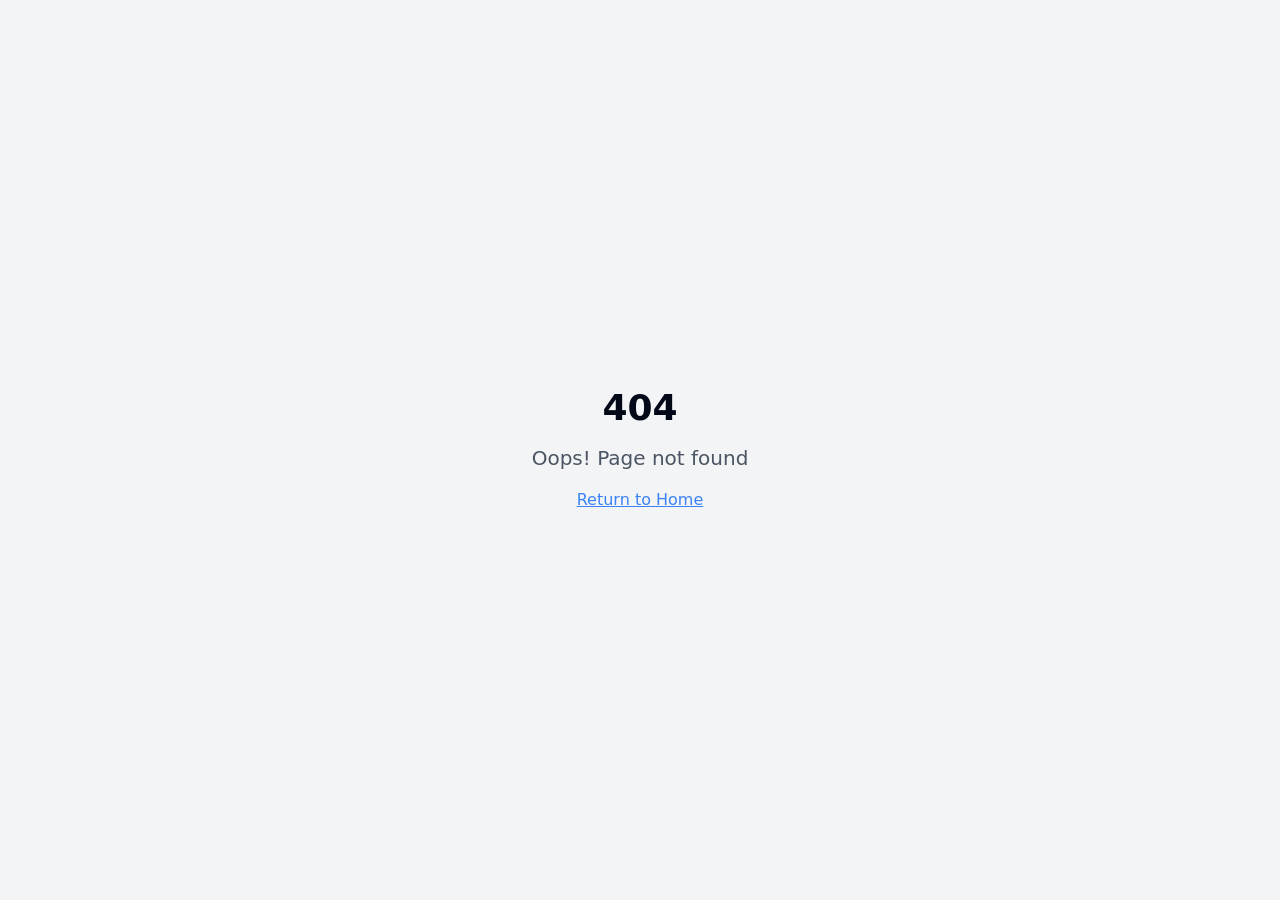
==== index.html @ 68ff1c2f "Updates" ====
<!DOCTYPE html>
<html lang="en">
  <head>
    <meta charset="UTF-8" />
    <meta name="viewport" content="width=device-width, initial-scale=1.0" />
    <title>golden-bird-crm-insight</title>
    <meta name="description" content="Lovable Generated Project" />
    <meta name="author" content="Lovable" />

    <meta property="og:title" content="golden-bird-crm-insight" />
    <meta property="og:description" content="Lovable Generated Project" />
    <meta property="og:type" content="website" />
    <meta property="og:image" content="https://lovable.dev/opengraph-image-p98pqg.png" />

    <meta name="twitter:card" content="summary_large_image" />
    <meta name="twitter:site" content="@lovable_dev" />
    <meta name="twitter:image" content="https://lovable.dev/opengraph-image-p98pqg.png" />
    <script type="module" crossorigin src="/assets/main-msi6Sq-h.js"></script>
    <link rel="stylesheet" crossorigin href="/assets/main-B6o5_H-C.css">
  </head>

  <body>
    <div id="root"></div>
    <!-- IMPORTANT: DO NOT REMOVE THIS SCRIPT TAG OR THIS VERY COMMENT! -->
    <script src="https://cdn.gpteng.co/gptengineer.js" type="module"></script>
  </body>
</html>
---- assets/main-B6o5_H-C.css ----
*,:before,:after{--tw-border-spacing-x: 0;--tw-border-spacing-y: 0;--tw-translate-x: 0;--tw-translate-y: 0;--tw-rotate: 0;--tw-skew-x: 0;--tw-skew-y: 0;--tw-scale-x: 1;--tw-scale-y: 1;--tw-pan-x: ;--tw-pan-y: ;--tw-pinch-zoom: ;--tw-scroll-snap-strictness: proximity;--tw-gradient-from-position: ;--tw-gradient-via-position: ;--tw-gradient-to-position: ;--tw-ordinal: ;--tw-slashed-zero: ;--tw-numeric-figure: ;--tw-numeric-spacing: ;--tw-numeric-fraction: ;--tw-ring-inset: ;--tw-ring-offset-width: 0px;--tw-ring-offset-color: #fff;--tw-ring-color: rgb(59 130 246 / .5);--tw-ring-offset-shadow: 0 0 #0000;--tw-ring-shadow: 0 0 #0000;--tw-shadow: 0 0 #0000;--tw-shadow-colored: 0 0 #0000;--tw-blur: ;--tw-brightness: ;--tw-contrast: ;--tw-grayscale: ;--tw-hue-rotate: ;--tw-invert: ;--tw-saturate: ;--tw-sepia: ;--tw-drop-shadow: ;--tw-backdrop-blur: ;--tw-backdrop-brightness: ;--tw-backdrop-contrast: ;--tw-backdrop-grayscale: ;--tw-backdrop-hue-rotate: ;--tw-backdrop-invert: ;--tw-backdrop-opacity: ;--tw-backdrop-saturate: ;--tw-backdrop-sepia: ;--tw-contain-size: ;--tw-contain-layout: ;--tw-contain-paint: ;--tw-contain-style: }::backdrop{--tw-border-spacing-x: 0;--tw-border-spacing-y: 0;--tw-translate-x: 0;--tw-translate-y: 0;--tw-rotate: 0;--tw-skew-x: 0;--tw-skew-y: 0;--tw-scale-x: 1;--tw-scale-y: 1;--tw-pan-x: ;--tw-pan-y: ;--tw-pinch-zoom: ;--tw-scroll-snap-strictness: proximity;--tw-gradient-from-position: ;--tw-gradient-via-position: ;--tw-gradient-to-position: ;--tw-ordinal: ;--tw-slashed-zero: ;--tw-numeric-figure: ;--tw-numeric-spacing: ;--tw-numeric-fraction: ;--tw-ring-inset: ;--tw-ring-offset-width: 0px;--tw-ring-offset-color: #fff;--tw-ring-color: rgb(59 130 246 / .5);--tw-ring-offset-shadow: 0 0 #0000;--tw-ring-shadow: 0 0 #0000;--tw-shadow: 0 0 #0000;--tw-shadow-colored: 0 0 #0000;--tw-blur: ;--tw-brightness: ;--tw-contrast: ;--tw-grayscale: ;--tw-hue-rotate: ;--tw-invert: ;--tw-saturate: ;--tw-sepia: ;--tw-drop-shadow: ;--tw-backdrop-blur: ;--tw-backdrop-brightness: ;--tw-backdrop-contrast: ;--tw-backdrop-grayscale: ;--tw-backdrop-hue-rotate: ;--tw-backdrop-invert: ;--tw-backdrop-opacity: ;--tw-backdrop-saturate: ;--tw-backdrop-sepia: ;--tw-contain-size: ;--tw-contain-layout: ;--tw-contain-paint: ;--tw-contain-style: }*,:before,:after{box-sizing:border-box;border-width:0;border-style:solid;border-color:#e5e7eb}:before,:after{--tw-content: ""}html,:host{line-height:1.5;-webkit-text-size-adjust:100%;-moz-tab-size:4;-o-tab-size:4;tab-size:4;font-family:ui-sans-serif,system-ui,sans-serif,"Apple Color Emoji","Segoe UI Emoji",Segoe UI Symbol,"Noto Color Emoji";font-feature-settings:normal;font-variation-settings:normal;-webkit-tap-highlight-color:transparent}body{margin:0;line-height:inherit}hr{height:0;color:inherit;border-top-width:1px}abbr:where([title]){-webkit-text-decoration:underline dotted;text-decoration:underline dotted}h1,h2,h3,h4,h5,h6{font-size:inherit;font-weight:inherit}a{color:inherit;text-decoration:inherit}b,strong{font-weight:bolder}code,kbd,samp,pre{font-family:ui-monospace,SFMono-Regular,Menlo,Monaco,Consolas,Liberation Mono,Courier New,monospace;font-feature-settings:normal;font-variation-settings:normal;font-size:1em}small{font-size:80%}sub,sup{font-size:75%;line-height:0;position:relative;vertical-align:baseline}sub{bottom:-.25em}sup{top:-.5em}table{text-indent:0;border-color:inherit;border-collapse:collapse}button,input,optgroup,select,textarea{font-family:inherit;font-feature-settings:inherit;font-variation-settings:inherit;font-size:100%;font-weight:inherit;line-height:inherit;letter-spacing:inherit;color:inherit;margin:0;padding:0}button,select{text-transform:none}button,input:where([type=button]),input:where([type=reset]),input:where([type=submit]){-webkit-appearance:button;background-color:transparent;background-image:none}:-moz-focusring{outline:auto}:-moz-ui-invalid{box-shadow:none}progress{vertical-align:baseline}::-webkit-inner-spin-button,::-webkit-outer-spin-button{height:auto}[type=search]{-webkit-appearance:textfield;outline-offset:-2px}::-webkit-search-decoration{-webkit-appearance:none}::-webkit-file-upload-button{-webkit-appearance:button;font:inherit}summary{display:list-item}blockquote,dl,dd,h1,h2,h3,h4,h5,h6,hr,figure,p,pre{margin:0}fieldset{margin:0;padding:0}legend{padding:0}ol,ul,menu{list-style:none;margin:0;padding:0}dialog{padding:0}textarea{resize:vertical}input::-moz-placeholder,textarea::-moz-placeholder{opacity:1;color:#9ca3af}input::placeholder,textarea::placeholder{opacity:1;color:#9ca3af}button,[role=button]{cursor:pointer}:disabled{cursor:default}img,svg,video,canvas,audio,iframe,embed,object{display:block;vertical-align:middle}img,video{max-width:100%;height:auto}[hidden]:where(:not([hidden=until-found])){display:none}:root{--background: 0 0% 100%;--foreground: 222.2 84% 4.9%;--card: 0 0% 100%;--card-foreground: 222.2 84% 4.9%;--popover: 0 0% 100%;--popover-foreground: 222.2 84% 4.9%;--primary: 222.2 47.4% 11.2%;--primary-foreground: 210 40% 98%;--secondary: 210 40% 96.1%;--secondary-foreground: 222.2 47.4% 11.2%;--muted: 210 40% 96.1%;--muted-foreground: 215.4 16.3% 46.9%;--accent: 210 40% 96.1%;--accent-foreground: 222.2 47.4% 11.2%;--destructive: 0 84.2% 60.2%;--destructive-foreground: 210 40% 98%;--border: 214.3 31.8% 91.4%;--input: 214.3 31.8% 91.4%;--ring: 222.2 84% 4.9%;--radius: .5rem;--sidebar-background: 0 0% 98%;--sidebar-foreground: 240 5.3% 26.1%;--sidebar-primary: 240 5.9% 10%;--sidebar-primary-foreground: 0 0% 98%;--sidebar-accent: 240 4.8% 95.9%;--sidebar-accent-foreground: 240 5.9% 10%;--sidebar-border: 220 13% 91%;--sidebar-ring: 217.2 91.2% 59.8%}.dark{--background: 222.2 84% 4.9%;--foreground: 210 40% 98%;--card: 222.2 84% 4.9%;--card-foreground: 210 40% 98%;--popover: 222.2 84% 4.9%;--popover-foreground: 210 40% 98%;--primary: 210 40% 98%;--primary-foreground: 222.2 47.4% 11.2%;--secondary: 217.2 32.6% 17.5%;--secondary-foreground: 210 40% 98%;--muted: 217.2 32.6% 17.5%;--muted-foreground: 215 20.2% 65.1%;--accent: 217.2 32.6% 17.5%;--accent-foreground: 210 40% 98%;--destructive: 0 62.8% 30.6%;--destructive-foreground: 210 40% 98%;--border: 217.2 32.6% 17.5%;--input: 217.2 32.6% 17.5%;--ring: 212.7 26.8% 83.9%;--sidebar-background: 240 5.9% 10%;--sidebar-foreground: 240 4.8% 95.9%;--sidebar-primary: 224.3 76.3% 48%;--sidebar-primary-foreground: 0 0% 100%;--sidebar-accent: 240 3.7% 15.9%;--sidebar-accent-foreground: 240 4.8% 95.9%;--sidebar-border: 240 3.7% 15.9%;--sidebar-ring: 217.2 91.2% 59.8%}*{border-color:hsl(var(--border))}body{background-color:hsl(var(--background));color:hsl(var(--foreground))}.sr-only{position:absolute;width:1px;height:1px;padding:0;margin:-1px;overflow:hidden;clip:rect(0,0,0,0);white-space:nowrap;border-width:0}.pointer-events-none{pointer-events:none}.pointer-events-auto{pointer-events:auto}.visible{visibility:visible}.invisible{visibility:hidden}.fixed{position:fixed}.absolute{position:absolute}.relative{position:relative}.inset-0{top:0;right:0;bottom:0;left:0}.inset-x-0{left:0;right:0}.inset-y-0{top:0;bottom:0}.-bottom-12{bottom:-3rem}.-left-12{left:-3rem}.-right-12{right:-3rem}.-top-12{top:-3rem}.bottom-0{bottom:0}.left-0{left:0}.left-1{left:.25rem}.left-1\/2{left:50%}.left-2{left:.5rem}.left-\[50\%\]{left:50%}.right-0{right:0}.right-1{right:.25rem}.right-2{right:.5rem}.right-3{right:.75rem}.right-4{right:1rem}.top-0{top:0}.top-1\.5{top:.375rem}.top-1\/2{top:50%}.top-2{top:.5rem}.top-3\.5{top:.875rem}.top-4{top:1rem}.top-\[1px\]{top:1px}.top-\[50\%\]{top:50%}.top-\[60\%\]{top:60%}.top-full{top:100%}.z-10{z-index:10}.z-20{z-index:20}.z-50{z-index:50}.z-\[100\]{z-index:100}.z-\[1\]{z-index:1}.-mx-1{margin-left:-.25rem;margin-right:-.25rem}.mx-2{margin-left:.5rem;margin-right:.5rem}.mx-3\.5{margin-left:.875rem;margin-right:.875rem}.mx-auto{margin-left:auto;margin-right:auto}.my-0\.5{margin-top:.125rem;margin-bottom:.125rem}.my-1{margin-top:.25rem;margin-bottom:.25rem}.-ml-4{margin-left:-1rem}.-mt-4{margin-top:-1rem}.mb-1{margin-bottom:.25rem}.mb-2{margin-bottom:.5rem}.mb-3{margin-bottom:.75rem}.mb-4{margin-bottom:1rem}.mb-6{margin-bottom:1.5rem}.mb-8{margin-bottom:2rem}.ml-1{margin-left:.25rem}.ml-2{margin-left:.5rem}.ml-auto{margin-left:auto}.mr-1{margin-right:.25rem}.mr-2{margin-right:.5rem}.mr-3{margin-right:.75rem}.mr-8{margin-right:2rem}.mt-1{margin-top:.25rem}.mt-1\.5{margin-top:.375rem}.mt-2{margin-top:.5rem}.mt-24{margin-top:6rem}.mt-4{margin-top:1rem}.mt-6{margin-top:1.5rem}.mt-8{margin-top:2rem}.mt-auto{margin-top:auto}.block{display:block}.flex{display:flex}.inline-flex{display:inline-flex}.table{display:table}.grid{display:grid}.hidden{display:none}.aspect-square{aspect-ratio:1 / 1}.aspect-video{aspect-ratio:16 / 9}.size-4{width:1rem;height:1rem}.h-1\.5{height:.375rem}.h-10{height:2.5rem}.h-11{height:2.75rem}.h-12{height:3rem}.h-2{height:.5rem}.h-2\.5{height:.625rem}.h-24{height:6rem}.h-3{height:.75rem}.h-3\.5{height:.875rem}.h-4{height:1rem}.h-5{height:1.25rem}.h-6{height:1.5rem}.h-7{height:1.75rem}.h-8{height:2rem}.h-9{height:2.25rem}.h-\[1px\]{height:1px}.h-\[var\(--radix-navigation-menu-viewport-height\)\]{height:var(--radix-navigation-menu-viewport-height)}.h-\[var\(--radix-select-trigger-height\)\]{height:var(--radix-select-trigger-height)}.h-auto{height:auto}.h-full{height:100%}.h-px{height:1px}.h-svh{height:100svh}.max-h-96{max-height:24rem}.max-h-\[300px\]{max-height:300px}.max-h-screen{max-height:100vh}.min-h-0{min-height:0px}.min-h-\[100px\]{min-height:100px}.min-h-\[80px\]{min-height:80px}.min-h-screen{min-height:100vh}.min-h-svh{min-height:100svh}.w-0{width:0px}.w-1{width:.25rem}.w-10{width:2.5rem}.w-11{width:2.75rem}.w-2{width:.5rem}.w-2\.5{width:.625rem}.w-24{width:6rem}.w-3{width:.75rem}.w-3\.5{width:.875rem}.w-3\/4{width:75%}.w-4{width:1rem}.w-48{width:12rem}.w-5{width:1.25rem}.w-64{width:16rem}.w-7{width:1.75rem}.w-72{width:18rem}.w-8{width:2rem}.w-9{width:2.25rem}.w-\[--sidebar-width\]{width:var(--sidebar-width)}.w-\[100px\]{width:100px}.w-\[1px\]{width:1px}.w-auto{width:auto}.w-full{width:100%}.w-max{width:-moz-max-content;width:max-content}.w-px{width:1px}.min-w-0{min-width:0px}.min-w-5{min-width:1.25rem}.min-w-\[12rem\]{min-width:12rem}.min-w-\[8rem\]{min-width:8rem}.min-w-\[var\(--radix-select-trigger-width\)\]{min-width:var(--radix-select-trigger-width)}.max-w-4xl{max-width:56rem}.max-w-7xl{max-width:80rem}.max-w-\[--skeleton-width\]{max-width:var(--skeleton-width)}.max-w-lg{max-width:32rem}.max-w-max{max-width:-moz-max-content;max-width:max-content}.flex-1{flex:1 1 0%}.flex-shrink-0,.shrink-0{flex-shrink:0}.grow{flex-grow:1}.grow-0{flex-grow:0}.basis-full{flex-basis:100%}.caption-bottom{caption-side:bottom}.border-collapse{border-collapse:collapse}.-translate-x-1\/2{--tw-translate-x: -50%;transform:translate(var(--tw-translate-x),var(--tw-translate-y)) rotate(var(--tw-rotate)) skew(var(--tw-skew-x)) skewY(var(--tw-skew-y)) scaleX(var(--tw-scale-x)) scaleY(var(--tw-scale-y))}.-translate-x-px{--tw-translate-x: -1px;transform:translate(var(--tw-translate-x),var(--tw-translate-y)) rotate(var(--tw-rotate)) skew(var(--tw-skew-x)) skewY(var(--tw-skew-y)) scaleX(var(--tw-scale-x)) scaleY(var(--tw-scale-y))}.-translate-y-1\/2{--tw-translate-y: -50%;transform:translate(var(--tw-translate-x),var(--tw-translate-y)) rotate(var(--tw-rotate)) skew(var(--tw-skew-x)) skewY(var(--tw-skew-y)) scaleX(var(--tw-scale-x)) scaleY(var(--tw-scale-y))}.translate-x-\[-50\%\]{--tw-translate-x: -50%;transform:translate(var(--tw-translate-x),var(--tw-translate-y)) rotate(var(--tw-rotate)) skew(var(--tw-skew-x)) skewY(var(--tw-skew-y)) scaleX(var(--tw-scale-x)) scaleY(var(--tw-scale-y))}.translate-x-px{--tw-translate-x: 1px;transform:translate(var(--tw-translate-x),var(--tw-translate-y)) rotate(var(--tw-rotate)) skew(var(--tw-skew-x)) skewY(var(--tw-skew-y)) scaleX(var(--tw-scale-x)) scaleY(var(--tw-scale-y))}.translate-y-\[-50\%\]{--tw-translate-y: -50%;transform:translate(var(--tw-translate-x),var(--tw-translate-y)) rotate(var(--tw-rotate)) skew(var(--tw-skew-x)) skewY(var(--tw-skew-y)) scaleX(var(--tw-scale-x)) scaleY(var(--tw-scale-y))}.rotate-45{--tw-rotate: 45deg;transform:translate(var(--tw-translate-x),var(--tw-translate-y)) rotate(var(--tw-rotate)) skew(var(--tw-skew-x)) skewY(var(--tw-skew-y)) scaleX(var(--tw-scale-x)) scaleY(var(--tw-scale-y))}.rotate-90{--tw-rotate: 90deg;transform:translate(var(--tw-translate-x),var(--tw-translate-y)) rotate(var(--tw-rotate)) skew(var(--tw-skew-x)) skewY(var(--tw-skew-y)) scaleX(var(--tw-scale-x)) scaleY(var(--tw-scale-y))}.transform{transform:translate(var(--tw-translate-x),var(--tw-translate-y)) rotate(var(--tw-rotate)) skew(var(--tw-skew-x)) skewY(var(--tw-skew-y)) scaleX(var(--tw-scale-x)) scaleY(var(--tw-scale-y))}@keyframes pulse{50%{opacity:.5}}.animate-pulse{animation:pulse 2s cubic-bezier(.4,0,.6,1) infinite}.cursor-default{cursor:default}.cursor-pointer{cursor:pointer}.touch-none{touch-action:none}.select-none{-webkit-user-select:none;-moz-user-select:none;user-select:none}.list-disc{list-style-type:disc}.list-none{list-style-type:none}.grid-cols-1{grid-template-columns:repeat(1,minmax(0,1fr))}.grid-cols-2{grid-template-columns:repeat(2,minmax(0,1fr))}.flex-row{flex-direction:row}.flex-col{flex-direction:column}.flex-col-reverse{flex-direction:column-reverse}.flex-wrap{flex-wrap:wrap}.items-start{align-items:flex-start}.items-end{align-items:flex-end}.items-center{align-items:center}.items-stretch{align-items:stretch}.justify-end{justify-content:flex-end}.justify-center{justify-content:center}.justify-between{justify-content:space-between}.gap-1{gap:.25rem}.gap-1\.5{gap:.375rem}.gap-2{gap:.5rem}.gap-4{gap:1rem}.gap-6{gap:1.5rem}.gap-8{gap:2rem}.space-x-1>:not([hidden])~:not([hidden]){--tw-space-x-reverse: 0;margin-right:calc(.25rem * var(--tw-space-x-reverse));margin-left:calc(.25rem * calc(1 - var(--tw-space-x-reverse)))}.space-x-2>:not([hidden])~:not([hidden]){--tw-space-x-reverse: 0;margin-right:calc(.5rem * var(--tw-space-x-reverse));margin-left:calc(.5rem * calc(1 - var(--tw-space-x-reverse)))}.space-x-3>:not([hidden])~:not([hidden]){--tw-space-x-reverse: 0;margin-right:calc(.75rem * var(--tw-space-x-reverse));margin-left:calc(.75rem * calc(1 - var(--tw-space-x-reverse)))}.space-x-4>:not([hidden])~:not([hidden]){--tw-space-x-reverse: 0;margin-right:calc(1rem * var(--tw-space-x-reverse));margin-left:calc(1rem * calc(1 - var(--tw-space-x-reverse)))}.space-x-6>:not([hidden])~:not([hidden]){--tw-space-x-reverse: 0;margin-right:calc(1.5rem * var(--tw-space-x-reverse));margin-left:calc(1.5rem * calc(1 - var(--tw-space-x-reverse)))}.space-y-1>:not([hidden])~:not([hidden]){--tw-space-y-reverse: 0;margin-top:calc(.25rem * calc(1 - var(--tw-space-y-reverse)));margin-bottom:calc(.25rem * var(--tw-space-y-reverse))}.space-y-1\.5>:not([hidden])~:not([hidden]){--tw-space-y-reverse: 0;margin-top:calc(.375rem * calc(1 - var(--tw-space-y-reverse)));margin-bottom:calc(.375rem * var(--tw-space-y-reverse))}.space-y-2>:not([hidden])~:not([hidden]){--tw-space-y-reverse: 0;margin-top:calc(.5rem * calc(1 - var(--tw-space-y-reverse)));margin-bottom:calc(.5rem * var(--tw-space-y-reverse))}.space-y-4>:not([hidden])~:not([hidden]){--tw-space-y-reverse: 0;margin-top:calc(1rem * calc(1 - var(--tw-space-y-reverse)));margin-bottom:calc(1rem * var(--tw-space-y-reverse))}.space-y-6>:not([hidden])~:not([hidden]){--tw-space-y-reverse: 0;margin-top:calc(1.5rem * calc(1 - var(--tw-space-y-reverse)));margin-bottom:calc(1.5rem * var(--tw-space-y-reverse))}.space-y-8>:not([hidden])~:not([hidden]){--tw-space-y-reverse: 0;margin-top:calc(2rem * calc(1 - var(--tw-space-y-reverse)));margin-bottom:calc(2rem * var(--tw-space-y-reverse))}.overflow-auto{overflow:auto}.overflow-hidden{overflow:hidden}.overflow-y-auto{overflow-y:auto}.overflow-x-hidden{overflow-x:hidden}.whitespace-nowrap{white-space:nowrap}.break-words{overflow-wrap:break-word}.rounded-\[2px\]{border-radius:2px}.rounded-\[inherit\]{border-radius:inherit}.rounded-full{border-radius:9999px}.rounded-lg{border-radius:var(--radius)}.rounded-md{border-radius:calc(var(--radius) - 2px)}.rounded-sm{border-radius:calc(var(--radius) - 4px)}.rounded-t-\[10px\]{border-top-left-radius:10px;border-top-right-radius:10px}.rounded-tl-sm{border-top-left-radius:calc(var(--radius) - 4px)}.border{border-width:1px}.border-2{border-width:2px}.border-\[1\.5px\]{border-width:1.5px}.border-y{border-top-width:1px;border-bottom-width:1px}.border-b{border-bottom-width:1px}.border-l{border-left-width:1px}.border-r{border-right-width:1px}.border-t{border-top-width:1px}.border-dashed{border-style:dashed}.border-\[--color-border\]{border-color:var(--color-border)}.border-blue-500{--tw-border-opacity: 1;border-color:rgb(59 130 246 / var(--tw-border-opacity, 1))}.border-border\/50{border-color:hsl(var(--border) / .5)}.border-destructive{border-color:hsl(var(--destructive))}.border-destructive\/50{border-color:hsl(var(--destructive) / .5)}.border-gray-200{--tw-border-opacity: 1;border-color:rgb(229 231 235 / var(--tw-border-opacity, 1))}.border-gray-300{--tw-border-opacity: 1;border-color:rgb(209 213 219 / var(--tw-border-opacity, 1))}.border-input{border-color:hsl(var(--input))}.border-primary{border-color:hsl(var(--primary))}.border-sidebar-border{border-color:hsl(var(--sidebar-border))}.border-transparent{border-color:transparent}.border-l-transparent{border-left-color:transparent}.border-t-transparent{border-top-color:transparent}.bg-\[--color-bg\]{background-color:var(--color-bg)}.bg-accent{background-color:hsl(var(--accent))}.bg-background{background-color:hsl(var(--background))}.bg-black\/80{background-color:#000c}.bg-blue-100{--tw-bg-opacity: 1;background-color:rgb(219 234 254 / var(--tw-bg-opacity, 1))}.bg-blue-50{--tw-bg-opacity: 1;background-color:rgb(239 246 255 / var(--tw-bg-opacity, 1))}.bg-blue-500{--tw-bg-opacity: 1;background-color:rgb(59 130 246 / var(--tw-bg-opacity, 1))}.bg-border{background-color:hsl(var(--border))}.bg-card{background-color:hsl(var(--card))}.bg-destructive{background-color:hsl(var(--destructive))}.bg-foreground{background-color:hsl(var(--foreground))}.bg-gray-100{--tw-bg-opacity: 1;background-color:rgb(243 244 246 / var(--tw-bg-opacity, 1))}.bg-gray-50{--tw-bg-opacity: 1;background-color:rgb(249 250 251 / var(--tw-bg-opacity, 1))}.bg-green-100{--tw-bg-opacity: 1;background-color:rgb(220 252 231 / var(--tw-bg-opacity, 1))}.bg-green-500{--tw-bg-opacity: 1;background-color:rgb(34 197 94 / var(--tw-bg-opacity, 1))}.bg-muted{background-color:hsl(var(--muted))}.bg-muted\/50{background-color:hsl(var(--muted) / .5)}.bg-popover{background-color:hsl(var(--popover))}.bg-primary{background-color:hsl(var(--primary))}.bg-secondary{background-color:hsl(var(--secondary))}.bg-sidebar{background-color:hsl(var(--sidebar-background))}.bg-sidebar-border{background-color:hsl(var(--sidebar-border))}.bg-transparent{background-color:transparent}.bg-white{--tw-bg-opacity: 1;background-color:rgb(255 255 255 / var(--tw-bg-opacity, 1))}.bg-yellow-500{--tw-bg-opacity: 1;background-color:rgb(234 179 8 / var(--tw-bg-opacity, 1))}.fill-current{fill:currentColor}.p-0{padding:0}.p-1{padding:.25rem}.p-2{padding:.5rem}.p-3{padding:.75rem}.p-4{padding:1rem}.p-5{padding:1.25rem}.p-6{padding:1.5rem}.p-\[1px\]{padding:1px}.px-1{padding-left:.25rem;padding-right:.25rem}.px-2{padding-left:.5rem;padding-right:.5rem}.px-2\.5{padding-left:.625rem;padding-right:.625rem}.px-3{padding-left:.75rem;padding-right:.75rem}.px-4{padding-left:1rem;padding-right:1rem}.px-5{padding-left:1.25rem;padding-right:1.25rem}.px-8{padding-left:2rem;padding-right:2rem}.py-0\.5{padding-top:.125rem;padding-bottom:.125rem}.py-1{padding-top:.25rem;padding-bottom:.25rem}.py-1\.5{padding-top:.375rem;padding-bottom:.375rem}.py-10{padding-top:2.5rem;padding-bottom:2.5rem}.py-2{padding-top:.5rem;padding-bottom:.5rem}.py-3{padding-top:.75rem;padding-bottom:.75rem}.py-4{padding-top:1rem;padding-bottom:1rem}.py-6{padding-top:1.5rem;padding-bottom:1.5rem}.py-8{padding-top:2rem;padding-bottom:2rem}.pb-3{padding-bottom:.75rem}.pb-4{padding-bottom:1rem}.pl-2\.5{padding-left:.625rem}.pl-4{padding-left:1rem}.pl-5{padding-left:1.25rem}.pl-8{padding-left:2rem}.pr-2{padding-right:.5rem}.pr-2\.5{padding-right:.625rem}.pr-8{padding-right:2rem}.pt-0{padding-top:0}.pt-1{padding-top:.25rem}.pt-3{padding-top:.75rem}.pt-4{padding-top:1rem}.pt-6{padding-top:1.5rem}.text-left{text-align:left}.text-center{text-align:center}.align-middle{vertical-align:middle}.font-mono{font-family:ui-monospace,SFMono-Regular,Menlo,Monaco,Consolas,Liberation Mono,Courier New,monospace}.text-2xl{font-size:1.5rem;line-height:2rem}.text-3xl{font-size:1.875rem;line-height:2.25rem}.text-4xl{font-size:2.25rem;line-height:2.5rem}.text-\[0\.8rem\]{font-size:.8rem}.text-base{font-size:1rem;line-height:1.5rem}.text-lg{font-size:1.125rem;line-height:1.75rem}.text-sm{font-size:.875rem;line-height:1.25rem}.text-xl{font-size:1.25rem;line-height:1.75rem}.text-xs{font-size:.75rem;line-height:1rem}.font-bold{font-weight:700}.font-extrabold{font-weight:800}.font-medium{font-weight:500}.font-normal{font-weight:400}.font-semibold{font-weight:600}.tabular-nums{--tw-numeric-spacing: tabular-nums;font-variant-numeric:var(--tw-ordinal) var(--tw-slashed-zero) var(--tw-numeric-figure) var(--tw-numeric-spacing) var(--tw-numeric-fraction)}.leading-none{line-height:1}.tracking-tight{letter-spacing:-.025em}.tracking-widest{letter-spacing:.1em}.text-accent-foreground{color:hsl(var(--accent-foreground))}.text-blue-500{--tw-text-opacity: 1;color:rgb(59 130 246 / var(--tw-text-opacity, 1))}.text-blue-700{--tw-text-opacity: 1;color:rgb(29 78 216 / var(--tw-text-opacity, 1))}.text-blue-800{--tw-text-opacity: 1;color:rgb(30 64 175 / var(--tw-text-opacity, 1))}.text-card-foreground{color:hsl(var(--card-foreground))}.text-current{color:currentColor}.text-destructive{color:hsl(var(--destructive))}.text-destructive-foreground{color:hsl(var(--destructive-foreground))}.text-foreground{color:hsl(var(--foreground))}.text-foreground\/50{color:hsl(var(--foreground) / .5)}.text-gray-300{--tw-text-opacity: 1;color:rgb(209 213 219 / var(--tw-text-opacity, 1))}.text-gray-400{--tw-text-opacity: 1;color:rgb(156 163 175 / var(--tw-text-opacity, 1))}.text-gray-500{--tw-text-opacity: 1;color:rgb(107 114 128 / var(--tw-text-opacity, 1))}.text-gray-600{--tw-text-opacity: 1;color:rgb(75 85 99 / var(--tw-text-opacity, 1))}.text-gray-700{--tw-text-opacity: 1;color:rgb(55 65 81 / var(--tw-text-opacity, 1))}.text-gray-800{--tw-text-opacity: 1;color:rgb(31 41 55 / var(--tw-text-opacity, 1))}.text-gray-900{--tw-text-opacity: 1;color:rgb(17 24 39 / var(--tw-text-opacity, 1))}.text-green-800{--tw-text-opacity: 1;color:rgb(22 101 52 / var(--tw-text-opacity, 1))}.text-muted-foreground{color:hsl(var(--muted-foreground))}.text-popover-foreground{color:hsl(var(--popover-foreground))}.text-primary{color:hsl(var(--primary))}.text-primary-foreground{color:hsl(var(--primary-foreground))}.text-secondary-foreground{color:hsl(var(--secondary-foreground))}.text-sidebar-foreground{color:hsl(var(--sidebar-foreground))}.text-sidebar-foreground\/70{color:hsl(var(--sidebar-foreground) / .7)}.text-white{--tw-text-opacity: 1;color:rgb(255 255 255 / var(--tw-text-opacity, 1))}.underline{text-decoration-line:underline}.underline-offset-4{text-underline-offset:4px}.opacity-0{opacity:0}.opacity-50{opacity:.5}.opacity-60{opacity:.6}.opacity-70{opacity:.7}.opacity-90{opacity:.9}.shadow-\[0_0_0_1px_hsl\(var\(--sidebar-border\)\)\]{--tw-shadow: 0 0 0 1px hsl(var(--sidebar-border));--tw-shadow-colored: 0 0 0 1px var(--tw-shadow-color);box-shadow:var(--tw-ring-offset-shadow, 0 0 #0000),var(--tw-ring-shadow, 0 0 #0000),var(--tw-shadow)}.shadow-lg{--tw-shadow: 0 10px 15px -3px rgb(0 0 0 / .1), 0 4px 6px -4px rgb(0 0 0 / .1);--tw-shadow-colored: 0 10px 15px -3px var(--tw-shadow-color), 0 4px 6px -4px var(--tw-shadow-color);box-shadow:var(--tw-ring-offset-shadow, 0 0 #0000),var(--tw-ring-shadow, 0 0 #0000),var(--tw-shadow)}.shadow-md{--tw-shadow: 0 4px 6px -1px rgb(0 0 0 / .1), 0 2px 4px -2px rgb(0 0 0 / .1);--tw-shadow-colored: 0 4px 6px -1px var(--tw-shadow-color), 0 2px 4px -2px var(--tw-shadow-color);box-shadow:var(--tw-ring-offset-shadow, 0 0 #0000),var(--tw-ring-shadow, 0 0 #0000),var(--tw-shadow)}.shadow-none{--tw-shadow: 0 0 #0000;--tw-shadow-colored: 0 0 #0000;box-shadow:var(--tw-ring-offset-shadow, 0 0 #0000),var(--tw-ring-shadow, 0 0 #0000),var(--tw-shadow)}.shadow-sm{--tw-shadow: 0 1px 2px 0 rgb(0 0 0 / .05);--tw-shadow-colored: 0 1px 2px 0 var(--tw-shadow-color);box-shadow:var(--tw-ring-offset-shadow, 0 0 #0000),var(--tw-ring-shadow, 0 0 #0000),var(--tw-shadow)}.shadow-xl{--tw-shadow: 0 20px 25px -5px rgb(0 0 0 / .1), 0 8px 10px -6px rgb(0 0 0 / .1);--tw-shadow-colored: 0 20px 25px -5px var(--tw-shadow-color), 0 8px 10px -6px var(--tw-shadow-color);box-shadow:var(--tw-ring-offset-shadow, 0 0 #0000),var(--tw-ring-shadow, 0 0 #0000),var(--tw-shadow)}.outline-none{outline:2px solid transparent;outline-offset:2px}.outline{outline-style:solid}.ring-0{--tw-ring-offset-shadow: var(--tw-ring-inset) 0 0 0 var(--tw-ring-offset-width) var(--tw-ring-offset-color);--tw-ring-shadow: var(--tw-ring-inset) 0 0 0 calc(0px + var(--tw-ring-offset-width)) var(--tw-ring-color);box-shadow:var(--tw-ring-offset-shadow),var(--tw-ring-shadow),var(--tw-shadow, 0 0 #0000)}.ring-2{--tw-ring-offset-shadow: var(--tw-ring-inset) 0 0 0 var(--tw-ring-offset-width) var(--tw-ring-offset-color);--tw-ring-shadow: var(--tw-ring-inset) 0 0 0 calc(2px + var(--tw-ring-offset-width)) var(--tw-ring-color);box-shadow:var(--tw-ring-offset-shadow),var(--tw-ring-shadow),var(--tw-shadow, 0 0 #0000)}.ring-ring{--tw-ring-color: hsl(var(--ring))}.ring-sidebar-ring{--tw-ring-color: hsl(var(--sidebar-ring))}.ring-offset-background{--tw-ring-offset-color: hsl(var(--background))}.filter{filter:var(--tw-blur) var(--tw-brightness) var(--tw-contrast) var(--tw-grayscale) var(--tw-hue-rotate) var(--tw-invert) var(--tw-saturate) var(--tw-sepia) var(--tw-drop-shadow)}.transition{transition-property:color,background-color,border-color,text-decoration-color,fill,stroke,opacity,box-shadow,transform,filter,-webkit-backdrop-filter;transition-property:color,background-color,border-color,text-decoration-color,fill,stroke,opacity,box-shadow,transform,filter,backdrop-filter;transition-property:color,background-color,border-color,text-decoration-color,fill,stroke,opacity,box-shadow,transform,filter,backdrop-filter,-webkit-backdrop-filter;transition-timing-function:cubic-bezier(.4,0,.2,1);transition-duration:.15s}.transition-\[left\,right\,width\]{transition-property:left,right,width;transition-timing-function:cubic-bezier(.4,0,.2,1);transition-duration:.15s}.transition-\[margin\,opa\]{transition-property:margin,opa;transition-timing-function:cubic-bezier(.4,0,.2,1);transition-duration:.15s}.transition-\[width\,height\,padding\]{transition-property:width,height,padding;transition-timing-function:cubic-bezier(.4,0,.2,1);transition-duration:.15s}.transition-\[width\]{transition-property:width;transition-timing-function:cubic-bezier(.4,0,.2,1);transition-duration:.15s}.transition-all{transition-property:all;transition-timing-function:cubic-bezier(.4,0,.2,1);transition-duration:.15s}.transition-colors{transition-property:color,background-color,border-color,text-decoration-color,fill,stroke;transition-timing-function:cubic-bezier(.4,0,.2,1);transition-duration:.15s}.transition-opacity{transition-property:opacity;transition-timing-function:cubic-bezier(.4,0,.2,1);transition-duration:.15s}.transition-shadow{transition-property:box-shadow;transition-timing-function:cubic-bezier(.4,0,.2,1);transition-duration:.15s}.transition-transform{transition-property:transform;transition-timing-function:cubic-bezier(.4,0,.2,1);transition-duration:.15s}.duration-1000{transition-duration:1s}.duration-200{transition-duration:.2s}.duration-300{transition-duration:.3s}.ease-in-out{transition-timing-function:cubic-bezier(.4,0,.2,1)}.ease-linear{transition-timing-function:linear}@keyframes enter{0%{opacity:var(--tw-enter-opacity, 1);transform:translate3d(var(--tw-enter-translate-x, 0),var(--tw-enter-translate-y, 0),0) scale3d(var(--tw-enter-scale, 1),var(--tw-enter-scale, 1),var(--tw-enter-scale, 1)) rotate(var(--tw-enter-rotate, 0))}}@keyframes exit{to{opacity:var(--tw-exit-opacity, 1);transform:translate3d(var(--tw-exit-translate-x, 0),var(--tw-exit-translate-y, 0),0) scale3d(var(--tw-exit-scale, 1),var(--tw-exit-scale, 1),var(--tw-exit-scale, 1)) rotate(var(--tw-exit-rotate, 0))}}.animate-in{animation-name:enter;animation-duration:.15s;--tw-enter-opacity: initial;--tw-enter-scale: initial;--tw-enter-rotate: initial;--tw-enter-translate-x: initial;--tw-enter-translate-y: initial}.fade-in-0{--tw-enter-opacity: 0}.fade-in-80{--tw-enter-opacity: .8}.zoom-in-95{--tw-enter-scale: .95}.duration-1000{animation-duration:1s}.duration-200{animation-duration:.2s}.duration-300{animation-duration:.3s}.ease-in-out{animation-timing-function:cubic-bezier(.4,0,.2,1)}.ease-linear{animation-timing-function:linear}.file\:border-0::file-selector-button{border-width:0px}.file\:bg-transparent::file-selector-button{background-color:transparent}.file\:text-sm::file-selector-button{font-size:.875rem;line-height:1.25rem}.file\:font-medium::file-selector-button{font-weight:500}.file\:text-foreground::file-selector-button{color:hsl(var(--foreground))}.placeholder\:text-muted-foreground::-moz-placeholder{color:hsl(var(--muted-foreground))}.placeholder\:text-muted-foreground::placeholder{color:hsl(var(--muted-foreground))}.after\:absolute:after{content:var(--tw-content);position:absolute}.after\:-inset-2:after{content:var(--tw-content);top:-.5rem;right:-.5rem;bottom:-.5rem;left:-.5rem}.after\:inset-y-0:after{content:var(--tw-content);top:0;bottom:0}.after\:left-1\/2:after{content:var(--tw-content);left:50%}.after\:w-1:after{content:var(--tw-content);width:.25rem}.after\:w-\[2px\]:after{content:var(--tw-content);width:2px}.after\:-translate-x-1\/2:after{content:var(--tw-content);--tw-translate-x: -50%;transform:translate(var(--tw-translate-x),var(--tw-translate-y)) rotate(var(--tw-rotate)) skew(var(--tw-skew-x)) skewY(var(--tw-skew-y)) scaleX(var(--tw-scale-x)) scaleY(var(--tw-scale-y))}.first\:rounded-l-md:first-child{border-top-left-radius:calc(var(--radius) - 2px);border-bottom-left-radius:calc(var(--radius) - 2px)}.first\:border-l:first-child{border-left-width:1px}.last\:rounded-r-md:last-child{border-top-right-radius:calc(var(--radius) - 2px);border-bottom-right-radius:calc(var(--radius) - 2px)}.focus-within\:relative:focus-within{position:relative}.focus-within\:z-20:focus-within{z-index:20}.hover\:bg-accent:hover{background-color:hsl(var(--accent))}.hover\:bg-destructive\/80:hover{background-color:hsl(var(--destructive) / .8)}.hover\:bg-destructive\/90:hover{background-color:hsl(var(--destructive) / .9)}.hover\:bg-gray-100:hover{--tw-bg-opacity: 1;background-color:rgb(243 244 246 / var(--tw-bg-opacity, 1))}.hover\:bg-muted:hover{background-color:hsl(var(--muted))}.hover\:bg-muted\/50:hover{background-color:hsl(var(--muted) / .5)}.hover\:bg-primary:hover{background-color:hsl(var(--primary))}.hover\:bg-primary\/80:hover{background-color:hsl(var(--primary) / .8)}.hover\:bg-primary\/90:hover{background-color:hsl(var(--primary) / .9)}.hover\:bg-secondary:hover{background-color:hsl(var(--secondary))}.hover\:bg-secondary\/80:hover{background-color:hsl(var(--secondary) / .8)}.hover\:bg-sidebar-accent:hover{background-color:hsl(var(--sidebar-accent))}.hover\:text-accent-foreground:hover{color:hsl(var(--accent-foreground))}.hover\:text-blue-600:hover{--tw-text-opacity: 1;color:rgb(37 99 235 / var(--tw-text-opacity, 1))}.hover\:text-blue-700:hover{--tw-text-opacity: 1;color:rgb(29 78 216 / var(--tw-text-opacity, 1))}.hover\:text-foreground:hover{color:hsl(var(--foreground))}.hover\:text-gray-600:hover{--tw-text-opacity: 1;color:rgb(75 85 99 / var(--tw-text-opacity, 1))}.hover\:text-muted-foreground:hover{color:hsl(var(--muted-foreground))}.hover\:text-primary-foreground:hover{color:hsl(var(--primary-foreground))}.hover\:text-red-600:hover{--tw-text-opacity: 1;color:rgb(220 38 38 / var(--tw-text-opacity, 1))}.hover\:text-sidebar-accent-foreground:hover{color:hsl(var(--sidebar-accent-foreground))}.hover\:underline:hover{text-decoration-line:underline}.hover\:opacity-100:hover{opacity:1}.hover\:shadow-2xl:hover{--tw-shadow: 0 25px 50px -12px rgb(0 0 0 / .25);--tw-shadow-colored: 0 25px 50px -12px var(--tw-shadow-color);box-shadow:var(--tw-ring-offset-shadow, 0 0 #0000),var(--tw-ring-shadow, 0 0 #0000),var(--tw-shadow)}.hover\:shadow-\[0_0_0_1px_hsl\(var\(--sidebar-accent\)\)\]:hover{--tw-shadow: 0 0 0 1px hsl(var(--sidebar-accent));--tw-shadow-colored: 0 0 0 1px var(--tw-shadow-color);box-shadow:var(--tw-ring-offset-shadow, 0 0 #0000),var(--tw-ring-shadow, 0 0 #0000),var(--tw-shadow)}.hover\:after\:bg-sidebar-border:hover:after{content:var(--tw-content);background-color:hsl(var(--sidebar-border))}.focus\:bg-accent:focus{background-color:hsl(var(--accent))}.focus\:bg-primary:focus{background-color:hsl(var(--primary))}.focus\:text-accent-foreground:focus{color:hsl(var(--accent-foreground))}.focus\:text-primary-foreground:focus{color:hsl(var(--primary-foreground))}.focus\:opacity-100:focus{opacity:1}.focus\:outline-none:focus{outline:2px solid transparent;outline-offset:2px}.focus\:ring-2:focus{--tw-ring-offset-shadow: var(--tw-ring-inset) 0 0 0 var(--tw-ring-offset-width) var(--tw-ring-offset-color);--tw-ring-shadow: var(--tw-ring-inset) 0 0 0 calc(2px + var(--tw-ring-offset-width)) var(--tw-ring-color);box-shadow:var(--tw-ring-offset-shadow),var(--tw-ring-shadow),var(--tw-shadow, 0 0 #0000)}.focus\:ring-ring:focus{--tw-ring-color: hsl(var(--ring))}.focus\:ring-offset-2:focus{--tw-ring-offset-width: 2px}.focus-visible\:outline-none:focus-visible{outline:2px solid transparent;outline-offset:2px}.focus-visible\:ring-1:focus-visible{--tw-ring-offset-shadow: var(--tw-ring-inset) 0 0 0 var(--tw-ring-offset-width) var(--tw-ring-offset-color);--tw-ring-shadow: var(--tw-ring-inset) 0 0 0 calc(1px + var(--tw-ring-offset-width)) var(--tw-ring-color);box-shadow:var(--tw-ring-offset-shadow),var(--tw-ring-shadow),var(--tw-shadow, 0 0 #0000)}.focus-visible\:ring-2:focus-visible{--tw-ring-offset-shadow: var(--tw-ring-inset) 0 0 0 var(--tw-ring-offset-width) var(--tw-ring-offset-color);--tw-ring-shadow: var(--tw-ring-inset) 0 0 0 calc(2px + var(--tw-ring-offset-width)) var(--tw-ring-color);box-shadow:var(--tw-ring-offset-shadow),var(--tw-ring-shadow),var(--tw-shadow, 0 0 #0000)}.focus-visible\:ring-ring:focus-visible{--tw-ring-color: hsl(var(--ring))}.focus-visible\:ring-sidebar-ring:focus-visible{--tw-ring-color: hsl(var(--sidebar-ring))}.focus-visible\:ring-offset-1:focus-visible{--tw-ring-offset-width: 1px}.focus-visible\:ring-offset-2:focus-visible{--tw-ring-offset-width: 2px}.focus-visible\:ring-offset-background:focus-visible{--tw-ring-offset-color: hsl(var(--background))}.active\:bg-sidebar-accent:active{background-color:hsl(var(--sidebar-accent))}.active\:text-sidebar-accent-foreground:active{color:hsl(var(--sidebar-accent-foreground))}.disabled\:pointer-events-none:disabled{pointer-events:none}.disabled\:cursor-not-allowed:disabled{cursor:not-allowed}.disabled\:opacity-50:disabled{opacity:.5}.group\/menu-item:focus-within .group-focus-within\/menu-item\:opacity-100{opacity:1}.group\/menu-item:hover .group-hover\/menu-item\:opacity-100,.group:hover .group-hover\:opacity-100{opacity:1}.group.destructive .group-\[\.destructive\]\:border-muted\/40{border-color:hsl(var(--muted) / .4)}.group.toaster .group-\[\.toaster\]\:border-border{border-color:hsl(var(--border))}.group.toast .group-\[\.toast\]\:bg-muted{background-color:hsl(var(--muted))}.group.toast .group-\[\.toast\]\:bg-primary{background-color:hsl(var(--primary))}.group.toaster .group-\[\.toaster\]\:bg-background{background-color:hsl(var(--background))}.group.destructive .group-\[\.destructive\]\:text-red-300{--tw-text-opacity: 1;color:rgb(252 165 165 / var(--tw-text-opacity, 1))}.group.toast .group-\[\.toast\]\:text-muted-foreground{color:hsl(var(--muted-foreground))}.group.toast .group-\[\.toast\]\:text-primary-foreground{color:hsl(var(--primary-foreground))}.group.toaster .group-\[\.toaster\]\:text-foreground{color:hsl(var(--foreground))}.group.toaster .group-\[\.toaster\]\:shadow-lg{--tw-shadow: 0 10px 15px -3px rgb(0 0 0 / .1), 0 4px 6px -4px rgb(0 0 0 / .1);--tw-shadow-colored: 0 10px 15px -3px var(--tw-shadow-color), 0 4px 6px -4px var(--tw-shadow-color);box-shadow:var(--tw-ring-offset-shadow, 0 0 #0000),var(--tw-ring-shadow, 0 0 #0000),var(--tw-shadow)}.group.destructive .group-\[\.destructive\]\:hover\:border-destructive\/30:hover{border-color:hsl(var(--destructive) / .3)}.group.destructive .group-\[\.destructive\]\:hover\:bg-destructive:hover{background-color:hsl(var(--destructive))}.group.destructive .group-\[\.destructive\]\:hover\:text-destructive-foreground:hover{color:hsl(var(--destructive-foreground))}.group.destructive .group-\[\.destructive\]\:hover\:text-red-50:hover{--tw-text-opacity: 1;color:rgb(254 242 242 / var(--tw-text-opacity, 1))}.group.destructive .group-\[\.destructive\]\:focus\:ring-destructive:focus{--tw-ring-color: hsl(var(--destructive))}.group.destructive .group-\[\.destructive\]\:focus\:ring-red-400:focus{--tw-ring-opacity: 1;--tw-ring-color: rgb(248 113 113 / var(--tw-ring-opacity, 1))}.group.destructive .group-\[\.destructive\]\:focus\:ring-offset-red-600:focus{--tw-ring-offset-color: #dc2626}.peer\/menu-button:hover~.peer-hover\/menu-button\:text-sidebar-accent-foreground{color:hsl(var(--sidebar-accent-foreground))}.peer:disabled~.peer-disabled\:cursor-not-allowed{cursor:not-allowed}.peer:disabled~.peer-disabled\:opacity-70{opacity:.7}.has-\[\[data-variant\=inset\]\]\:bg-sidebar:has([data-variant=inset]){background-color:hsl(var(--sidebar-background))}.has-\[\:disabled\]\:opacity-50:has(:disabled){opacity:.5}.group\/menu-item:has([data-sidebar=menu-action]) .group-has-\[\[data-sidebar\=menu-action\]\]\/menu-item\:pr-8{padding-right:2rem}.aria-disabled\:pointer-events-none[aria-disabled=true]{pointer-events:none}.aria-disabled\:opacity-50[aria-disabled=true]{opacity:.5}.aria-selected\:bg-accent[aria-selected=true]{background-color:hsl(var(--accent))}.aria-selected\:bg-accent\/50[aria-selected=true]{background-color:hsl(var(--accent) / .5)}.aria-selected\:text-accent-foreground[aria-selected=true]{color:hsl(var(--accent-foreground))}.aria-selected\:text-muted-foreground[aria-selected=true]{color:hsl(var(--muted-foreground))}.aria-selected\:opacity-100[aria-selected=true]{opacity:1}.aria-selected\:opacity-30[aria-selected=true]{opacity:.3}.data-\[disabled\=true\]\:pointer-events-none[data-disabled=true],.data-\[disabled\]\:pointer-events-none[data-disabled]{pointer-events:none}.data-\[panel-group-direction\=vertical\]\:h-px[data-panel-group-direction=vertical]{height:1px}.data-\[panel-group-direction\=vertical\]\:w-full[data-panel-group-direction=vertical]{width:100%}.data-\[side\=bottom\]\:translate-y-1[data-side=bottom]{--tw-translate-y: .25rem;transform:translate(var(--tw-translate-x),var(--tw-translate-y)) rotate(var(--tw-rotate)) skew(var(--tw-skew-x)) skewY(var(--tw-skew-y)) scaleX(var(--tw-scale-x)) scaleY(var(--tw-scale-y))}.data-\[side\=left\]\:-translate-x-1[data-side=left]{--tw-translate-x: -.25rem;transform:translate(var(--tw-translate-x),var(--tw-translate-y)) rotate(var(--tw-rotate)) skew(var(--tw-skew-x)) skewY(var(--tw-skew-y)) scaleX(var(--tw-scale-x)) scaleY(var(--tw-scale-y))}.data-\[side\=right\]\:translate-x-1[data-side=right]{--tw-translate-x: .25rem;transform:translate(var(--tw-translate-x),var(--tw-translate-y)) rotate(var(--tw-rotate)) skew(var(--tw-skew-x)) skewY(var(--tw-skew-y)) scaleX(var(--tw-scale-x)) scaleY(var(--tw-scale-y))}.data-\[side\=top\]\:-translate-y-1[data-side=top]{--tw-translate-y: -.25rem;transform:translate(var(--tw-translate-x),var(--tw-translate-y)) rotate(var(--tw-rotate)) skew(var(--tw-skew-x)) skewY(var(--tw-skew-y)) scaleX(var(--tw-scale-x)) scaleY(var(--tw-scale-y))}.data-\[state\=checked\]\:translate-x-5[data-state=checked]{--tw-translate-x: 1.25rem;transform:translate(var(--tw-translate-x),var(--tw-translate-y)) rotate(var(--tw-rotate)) skew(var(--tw-skew-x)) skewY(var(--tw-skew-y)) scaleX(var(--tw-scale-x)) scaleY(var(--tw-scale-y))}.data-\[state\=unchecked\]\:translate-x-0[data-state=unchecked],.data-\[swipe\=cancel\]\:translate-x-0[data-swipe=cancel]{--tw-translate-x: 0px;transform:translate(var(--tw-translate-x),var(--tw-translate-y)) rotate(var(--tw-rotate)) skew(var(--tw-skew-x)) skewY(var(--tw-skew-y)) scaleX(var(--tw-scale-x)) scaleY(var(--tw-scale-y))}.data-\[swipe\=end\]\:translate-x-\[var\(--radix-toast-swipe-end-x\)\][data-swipe=end]{--tw-translate-x: var(--radix-toast-swipe-end-x);transform:translate(var(--tw-translate-x),var(--tw-translate-y)) rotate(var(--tw-rotate)) skew(var(--tw-skew-x)) skewY(var(--tw-skew-y)) scaleX(var(--tw-scale-x)) scaleY(var(--tw-scale-y))}.data-\[swipe\=move\]\:translate-x-\[var\(--radix-toast-swipe-move-x\)\][data-swipe=move]{--tw-translate-x: var(--radix-toast-swipe-move-x);transform:translate(var(--tw-translate-x),var(--tw-translate-y)) rotate(var(--tw-rotate)) skew(var(--tw-skew-x)) skewY(var(--tw-skew-y)) scaleX(var(--tw-scale-x)) scaleY(var(--tw-scale-y))}@keyframes accordion-up{0%{height:var(--radix-accordion-content-height)}to{height:0}}.data-\[state\=closed\]\:animate-accordion-up[data-state=closed]{animation:accordion-up .2s ease-out}@keyframes accordion-down{0%{height:0}to{height:var(--radix-accordion-content-height)}}.data-\[state\=open\]\:animate-accordion-down[data-state=open]{animation:accordion-down .2s ease-out}.data-\[panel-group-direction\=vertical\]\:flex-col[data-panel-group-direction=vertical]{flex-direction:column}.data-\[active\=true\]\:bg-sidebar-accent[data-active=true]{background-color:hsl(var(--sidebar-accent))}.data-\[active\]\:bg-accent\/50[data-active]{background-color:hsl(var(--accent) / .5)}.data-\[selected\=\'true\'\]\:bg-accent[data-selected=true]{background-color:hsl(var(--accent))}.data-\[state\=active\]\:bg-background[data-state=active]{background-color:hsl(var(--background))}.data-\[state\=checked\]\:bg-primary[data-state=checked]{background-color:hsl(var(--primary))}.data-\[state\=on\]\:bg-accent[data-state=on],.data-\[state\=open\]\:bg-accent[data-state=open]{background-color:hsl(var(--accent))}.data-\[state\=open\]\:bg-accent\/50[data-state=open]{background-color:hsl(var(--accent) / .5)}.data-\[state\=open\]\:bg-secondary[data-state=open]{background-color:hsl(var(--secondary))}.data-\[state\=selected\]\:bg-muted[data-state=selected]{background-color:hsl(var(--muted))}.data-\[state\=unchecked\]\:bg-input[data-state=unchecked]{background-color:hsl(var(--input))}.data-\[active\=true\]\:font-medium[data-active=true]{font-weight:500}.data-\[active\=true\]\:text-sidebar-accent-foreground[data-active=true]{color:hsl(var(--sidebar-accent-foreground))}.data-\[selected\=true\]\:text-accent-foreground[data-selected=true]{color:hsl(var(--accent-foreground))}.data-\[state\=active\]\:text-foreground[data-state=active]{color:hsl(var(--foreground))}.data-\[state\=checked\]\:text-primary-foreground[data-state=checked]{color:hsl(var(--primary-foreground))}.data-\[state\=on\]\:text-accent-foreground[data-state=on],.data-\[state\=open\]\:text-accent-foreground[data-state=open]{color:hsl(var(--accent-foreground))}.data-\[state\=open\]\:text-muted-foreground[data-state=open]{color:hsl(var(--muted-foreground))}.data-\[disabled\=true\]\:opacity-50[data-disabled=true],.data-\[disabled\]\:opacity-50[data-disabled]{opacity:.5}.data-\[state\=open\]\:opacity-100[data-state=open]{opacity:1}.data-\[state\=active\]\:shadow-sm[data-state=active]{--tw-shadow: 0 1px 2px 0 rgb(0 0 0 / .05);--tw-shadow-colored: 0 1px 2px 0 var(--tw-shadow-color);box-shadow:var(--tw-ring-offset-shadow, 0 0 #0000),var(--tw-ring-shadow, 0 0 #0000),var(--tw-shadow)}.data-\[swipe\=move\]\:transition-none[data-swipe=move]{transition-property:none}.data-\[state\=closed\]\:duration-300[data-state=closed]{transition-duration:.3s}.data-\[state\=open\]\:duration-500[data-state=open]{transition-duration:.5s}.data-\[motion\^\=from-\]\:animate-in[data-motion^=from-],.data-\[state\=open\]\:animate-in[data-state=open],.data-\[state\=visible\]\:animate-in[data-state=visible]{animation-name:enter;animation-duration:.15s;--tw-enter-opacity: initial;--tw-enter-scale: initial;--tw-enter-rotate: initial;--tw-enter-translate-x: initial;--tw-enter-translate-y: initial}.data-\[motion\^\=to-\]\:animate-out[data-motion^=to-],.data-\[state\=closed\]\:animate-out[data-state=closed],.data-\[state\=hidden\]\:animate-out[data-state=hidden],.data-\[swipe\=end\]\:animate-out[data-swipe=end]{animation-name:exit;animation-duration:.15s;--tw-exit-opacity: initial;--tw-exit-scale: initial;--tw-exit-rotate: initial;--tw-exit-translate-x: initial;--tw-exit-translate-y: initial}.data-\[motion\^\=from-\]\:fade-in[data-motion^=from-]{--tw-enter-opacity: 0}.data-\[motion\^\=to-\]\:fade-out[data-motion^=to-],.data-\[state\=closed\]\:fade-out-0[data-state=closed]{--tw-exit-opacity: 0}.data-\[state\=closed\]\:fade-out-80[data-state=closed]{--tw-exit-opacity: .8}.data-\[state\=hidden\]\:fade-out[data-state=hidden]{--tw-exit-opacity: 0}.data-\[state\=open\]\:fade-in-0[data-state=open],.data-\[state\=visible\]\:fade-in[data-state=visible]{--tw-enter-opacity: 0}.data-\[state\=closed\]\:zoom-out-95[data-state=closed]{--tw-exit-scale: .95}.data-\[state\=open\]\:zoom-in-90[data-state=open]{--tw-enter-scale: .9}.data-\[state\=open\]\:zoom-in-95[data-state=open]{--tw-enter-scale: .95}.data-\[motion\=from-end\]\:slide-in-from-right-52[data-motion=from-end]{--tw-enter-translate-x: 13rem}.data-\[motion\=from-start\]\:slide-in-from-left-52[data-motion=from-start]{--tw-enter-translate-x: -13rem}.data-\[motion\=to-end\]\:slide-out-to-right-52[data-motion=to-end]{--tw-exit-translate-x: 13rem}.data-\[motion\=to-start\]\:slide-out-to-left-52[data-motion=to-start]{--tw-exit-translate-x: -13rem}.data-\[side\=bottom\]\:slide-in-from-top-2[data-side=bottom]{--tw-enter-translate-y: -.5rem}.data-\[side\=left\]\:slide-in-from-right-2[data-side=left]{--tw-enter-translate-x: .5rem}.data-\[side\=right\]\:slide-in-from-left-2[data-side=right]{--tw-enter-translate-x: -.5rem}.data-\[side\=top\]\:slide-in-from-bottom-2[data-side=top]{--tw-enter-translate-y: .5rem}.data-\[state\=closed\]\:slide-out-to-bottom[data-state=closed]{--tw-exit-translate-y: 100%}.data-\[state\=closed\]\:slide-out-to-left[data-state=closed]{--tw-exit-translate-x: -100%}.data-\[state\=closed\]\:slide-out-to-left-1\/2[data-state=closed]{--tw-exit-translate-x: -50%}.data-\[state\=closed\]\:slide-out-to-right[data-state=closed],.data-\[state\=closed\]\:slide-out-to-right-full[data-state=closed]{--tw-exit-translate-x: 100%}.data-\[state\=closed\]\:slide-out-to-top[data-state=closed]{--tw-exit-translate-y: -100%}.data-\[state\=closed\]\:slide-out-to-top-\[48\%\][data-state=closed]{--tw-exit-translate-y: -48%}.data-\[state\=open\]\:slide-in-from-bottom[data-state=open]{--tw-enter-translate-y: 100%}.data-\[state\=open\]\:slide-in-from-left[data-state=open]{--tw-enter-translate-x: -100%}.data-\[state\=open\]\:slide-in-from-left-1\/2[data-state=open]{--tw-enter-translate-x: -50%}.data-\[state\=open\]\:slide-in-from-right[data-state=open]{--tw-enter-translate-x: 100%}.data-\[state\=open\]\:slide-in-from-top[data-state=open]{--tw-enter-translate-y: -100%}.data-\[state\=open\]\:slide-in-from-top-\[48\%\][data-state=open]{--tw-enter-translate-y: -48%}.data-\[state\=open\]\:slide-in-from-top-full[data-state=open]{--tw-enter-translate-y: -100%}.data-\[state\=closed\]\:duration-300[data-state=closed]{animation-duration:.3s}.data-\[state\=open\]\:duration-500[data-state=open]{animation-duration:.5s}.data-\[panel-group-direction\=vertical\]\:after\:left-0[data-panel-group-direction=vertical]:after{content:var(--tw-content);left:0}.data-\[panel-group-direction\=vertical\]\:after\:h-1[data-panel-group-direction=vertical]:after{content:var(--tw-content);height:.25rem}.data-\[panel-group-direction\=vertical\]\:after\:w-full[data-panel-group-direction=vertical]:after{content:var(--tw-content);width:100%}.data-\[panel-group-direction\=vertical\]\:after\:-translate-y-1\/2[data-panel-group-direction=vertical]:after{content:var(--tw-content);--tw-translate-y: -50%;transform:translate(var(--tw-translate-x),var(--tw-translate-y)) rotate(var(--tw-rotate)) skew(var(--tw-skew-x)) skewY(var(--tw-skew-y)) scaleX(var(--tw-scale-x)) scaleY(var(--tw-scale-y))}.data-\[panel-group-direction\=vertical\]\:after\:translate-x-0[data-panel-group-direction=vertical]:after{content:var(--tw-content);--tw-translate-x: 0px;transform:translate(var(--tw-translate-x),var(--tw-translate-y)) rotate(var(--tw-rotate)) skew(var(--tw-skew-x)) skewY(var(--tw-skew-y)) scaleX(var(--tw-scale-x)) scaleY(var(--tw-scale-y))}.data-\[state\=open\]\:hover\:bg-sidebar-accent:hover[data-state=open]{background-color:hsl(var(--sidebar-accent))}.data-\[state\=open\]\:hover\:text-sidebar-accent-foreground:hover[data-state=open]{color:hsl(var(--sidebar-accent-foreground))}.group[data-collapsible=offcanvas] .group-data-\[collapsible\=offcanvas\]\:left-\[calc\(var\(--sidebar-width\)\*-1\)\]{left:calc(var(--sidebar-width) * -1)}.group[data-collapsible=offcanvas] .group-data-\[collapsible\=offcanvas\]\:right-\[calc\(var\(--sidebar-width\)\*-1\)\]{right:calc(var(--sidebar-width) * -1)}.group[data-side=left] .group-data-\[side\=left\]\:-right-4{right:-1rem}.group[data-side=right] .group-data-\[side\=right\]\:left-0{left:0}.group[data-collapsible=icon] .group-data-\[collapsible\=icon\]\:-mt-8{margin-top:-2rem}.group[data-collapsible=icon] .group-data-\[collapsible\=icon\]\:hidden{display:none}.group[data-collapsible=icon] .group-data-\[collapsible\=icon\]\:\!size-8{width:2rem!important;height:2rem!important}.group[data-collapsible=icon] .group-data-\[collapsible\=icon\]\:w-\[--sidebar-width-icon\]{width:var(--sidebar-width-icon)}.group[data-collapsible=icon] .group-data-\[collapsible\=icon\]\:w-\[calc\(var\(--sidebar-width-icon\)_\+_theme\(spacing\.4\)\)\]{width:calc(var(--sidebar-width-icon) + 1rem)}.group[data-collapsible=icon] .group-data-\[collapsible\=icon\]\:w-\[calc\(var\(--sidebar-width-icon\)_\+_theme\(spacing\.4\)_\+2px\)\]{width:calc(var(--sidebar-width-icon) + 1rem + 2px)}.group[data-collapsible=offcanvas] .group-data-\[collapsible\=offcanvas\]\:w-0{width:0px}.group[data-collapsible=offcanvas] .group-data-\[collapsible\=offcanvas\]\:translate-x-0{--tw-translate-x: 0px;transform:translate(var(--tw-translate-x),var(--tw-translate-y)) rotate(var(--tw-rotate)) skew(var(--tw-skew-x)) skewY(var(--tw-skew-y)) scaleX(var(--tw-scale-x)) scaleY(var(--tw-scale-y))}.group[data-side=right] .group-data-\[side\=right\]\:rotate-180,.group[data-state=open] .group-data-\[state\=open\]\:rotate-180{--tw-rotate: 180deg;transform:translate(var(--tw-translate-x),var(--tw-translate-y)) rotate(var(--tw-rotate)) skew(var(--tw-skew-x)) skewY(var(--tw-skew-y)) scaleX(var(--tw-scale-x)) scaleY(var(--tw-scale-y))}.group[data-collapsible=icon] .group-data-\[collapsible\=icon\]\:overflow-hidden{overflow:hidden}.group[data-variant=floating] .group-data-\[variant\=floating\]\:rounded-lg{border-radius:var(--radius)}.group[data-variant=floating] .group-data-\[variant\=floating\]\:border{border-width:1px}.group[data-side=left] .group-data-\[side\=left\]\:border-r{border-right-width:1px}.group[data-side=right] .group-data-\[side\=right\]\:border-l{border-left-width:1px}.group[data-variant=floating] .group-data-\[variant\=floating\]\:border-sidebar-border{border-color:hsl(var(--sidebar-border))}.group[data-collapsible=icon] .group-data-\[collapsible\=icon\]\:\!p-0{padding:0!important}.group[data-collapsible=icon] .group-data-\[collapsible\=icon\]\:\!p-2{padding:.5rem!important}.group[data-collapsible=icon] .group-data-\[collapsible\=icon\]\:opacity-0{opacity:0}.group[data-variant=floating] .group-data-\[variant\=floating\]\:shadow{--tw-shadow: 0 1px 3px 0 rgb(0 0 0 / .1), 0 1px 2px -1px rgb(0 0 0 / .1);--tw-shadow-colored: 0 1px 3px 0 var(--tw-shadow-color), 0 1px 2px -1px var(--tw-shadow-color);box-shadow:var(--tw-ring-offset-shadow, 0 0 #0000),var(--tw-ring-shadow, 0 0 #0000),var(--tw-shadow)}.group[data-collapsible=offcanvas] .group-data-\[collapsible\=offcanvas\]\:after\:left-full:after{content:var(--tw-content);left:100%}.group[data-collapsible=offcanvas] .group-data-\[collapsible\=offcanvas\]\:hover\:bg-sidebar:hover{background-color:hsl(var(--sidebar-background))}.peer\/menu-button[data-size=default]~.peer-data-\[size\=default\]\/menu-button\:top-1\.5{top:.375rem}.peer\/menu-button[data-size=lg]~.peer-data-\[size\=lg\]\/menu-button\:top-2\.5{top:.625rem}.peer\/menu-button[data-size=sm]~.peer-data-\[size\=sm\]\/menu-button\:top-1{top:.25rem}.peer[data-variant=inset]~.peer-data-\[variant\=inset\]\:min-h-\[calc\(100svh-theme\(spacing\.4\)\)\]{min-height:calc(100svh - 1rem)}.peer\/menu-button[data-active=true]~.peer-data-\[active\=true\]\/menu-button\:text-sidebar-accent-foreground{color:hsl(var(--sidebar-accent-foreground))}.dark\:border-destructive:is(.dark *){border-color:hsl(var(--destructive))}.dark\:border-gray-700:is(.dark *){--tw-border-opacity: 1;border-color:rgb(55 65 81 / var(--tw-border-opacity, 1))}.dark\:bg-blue-900:is(.dark *){--tw-bg-opacity: 1;background-color:rgb(30 58 138 / var(--tw-bg-opacity, 1))}.dark\:bg-blue-900\/50:is(.dark *){background-color:#1e3a8a80}.dark\:bg-gray-800:is(.dark *){--tw-bg-opacity: 1;background-color:rgb(31 41 55 / var(--tw-bg-opacity, 1))}.dark\:bg-gray-900:is(.dark *){--tw-bg-opacity: 1;background-color:rgb(17 24 39 / var(--tw-bg-opacity, 1))}.dark\:text-blue-200:is(.dark *){--tw-text-opacity: 1;color:rgb(191 219 254 / var(--tw-text-opacity, 1))}.dark\:text-blue-300:is(.dark *){--tw-text-opacity: 1;color:rgb(147 197 253 / var(--tw-text-opacity, 1))}.dark\:text-gray-100:is(.dark *){--tw-text-opacity: 1;color:rgb(243 244 246 / var(--tw-text-opacity, 1))}.dark\:text-gray-300:is(.dark *){--tw-text-opacity: 1;color:rgb(209 213 219 / var(--tw-text-opacity, 1))}.dark\:text-gray-400:is(.dark *){--tw-text-opacity: 1;color:rgb(156 163 175 / var(--tw-text-opacity, 1))}.dark\:text-white:is(.dark *){--tw-text-opacity: 1;color:rgb(255 255 255 / var(--tw-text-opacity, 1))}.dark\:shadow-gray-900:is(.dark *){--tw-shadow-color: #111827;--tw-shadow: var(--tw-shadow-colored)}.dark\:hover\:bg-gray-700:hover:is(.dark *){--tw-bg-opacity: 1;background-color:rgb(55 65 81 / var(--tw-bg-opacity, 1))}.dark\:hover\:text-blue-400:hover:is(.dark *){--tw-text-opacity: 1;color:rgb(96 165 250 / var(--tw-text-opacity, 1))}.dark\:data-\[state\=on\]\:bg-gray-700[data-state=on]:is(.dark *){--tw-bg-opacity: 1;background-color:rgb(55 65 81 / var(--tw-bg-opacity, 1))}@media (min-width: 640px){.sm\:bottom-0{bottom:0}.sm\:right-0{right:0}.sm\:top-auto{top:auto}.sm\:mt-0{margin-top:0}.sm\:flex{display:flex}.sm\:max-w-sm{max-width:24rem}.sm\:grid-cols-2{grid-template-columns:repeat(2,minmax(0,1fr))}.sm\:flex-row{flex-direction:row}.sm\:flex-col{flex-direction:column}.sm\:items-center{align-items:center}.sm\:justify-end{justify-content:flex-end}.sm\:justify-between{justify-content:space-between}.sm\:gap-2\.5{gap:.625rem}.sm\:space-x-2>:not([hidden])~:not([hidden]){--tw-space-x-reverse: 0;margin-right:calc(.5rem * var(--tw-space-x-reverse));margin-left:calc(.5rem * calc(1 - var(--tw-space-x-reverse)))}.sm\:space-x-4>:not([hidden])~:not([hidden]){--tw-space-x-reverse: 0;margin-right:calc(1rem * var(--tw-space-x-reverse));margin-left:calc(1rem * calc(1 - var(--tw-space-x-reverse)))}.sm\:space-y-0>:not([hidden])~:not([hidden]){--tw-space-y-reverse: 0;margin-top:calc(0px * calc(1 - var(--tw-space-y-reverse)));margin-bottom:calc(0px * var(--tw-space-y-reverse))}.sm\:rounded-lg{border-radius:var(--radius)}.sm\:px-6{padding-left:1.5rem;padding-right:1.5rem}.sm\:text-left{text-align:left}.data-\[state\=open\]\:sm\:slide-in-from-bottom-full[data-state=open]{--tw-enter-translate-y: 100%}}@media (min-width: 768px){.md\:absolute{position:absolute}.md\:block{display:block}.md\:flex{display:flex}.md\:w-1\/4{width:25%}.md\:w-3\/4{width:75%}.md\:w-\[var\(--radix-navigation-menu-viewport-width\)\]{width:var(--radix-navigation-menu-viewport-width)}.md\:w-auto{width:auto}.md\:max-w-\[420px\]{max-width:420px}.md\:grid-cols-2{grid-template-columns:repeat(2,minmax(0,1fr))}.md\:grid-cols-3{grid-template-columns:repeat(3,minmax(0,1fr))}.md\:flex-row{flex-direction:row}.md\:text-sm{font-size:.875rem;line-height:1.25rem}.md\:opacity-0{opacity:0}.after\:md\:hidden:after{content:var(--tw-content);display:none}.peer[data-variant=inset]~.md\:peer-data-\[variant\=inset\]\:m-2{margin:.5rem}.peer[data-state=collapsed][data-variant=inset]~.md\:peer-data-\[state\=collapsed\]\:peer-data-\[variant\=inset\]\:ml-2{margin-left:.5rem}.peer[data-variant=inset]~.md\:peer-data-\[variant\=inset\]\:ml-0{margin-left:0}.peer[data-variant=inset]~.md\:peer-data-\[variant\=inset\]\:rounded-xl{border-radius:.75rem}.peer[data-variant=inset]~.md\:peer-data-\[variant\=inset\]\:shadow{--tw-shadow: 0 1px 3px 0 rgb(0 0 0 / .1), 0 1px 2px -1px rgb(0 0 0 / .1);--tw-shadow-colored: 0 1px 3px 0 var(--tw-shadow-color), 0 1px 2px -1px var(--tw-shadow-color);box-shadow:var(--tw-ring-offset-shadow, 0 0 #0000),var(--tw-ring-shadow, 0 0 #0000),var(--tw-shadow)}}@media (min-width: 1024px){.lg\:grid-cols-3{grid-template-columns:repeat(3,minmax(0,1fr))}.lg\:px-8{padding-left:2rem;padding-right:2rem}}.\[\&\:has\(\[aria-selected\]\)\]\:bg-accent:has([aria-selected]){background-color:hsl(var(--accent))}.first\:\[\&\:has\(\[aria-selected\]\)\]\:rounded-l-md:has([aria-selected]):first-child{border-top-left-radius:calc(var(--radius) - 2px);border-bottom-left-radius:calc(var(--radius) - 2px)}.last\:\[\&\:has\(\[aria-selected\]\)\]\:rounded-r-md:has([aria-selected]):last-child{border-top-right-radius:calc(var(--radius) - 2px);border-bottom-right-radius:calc(var(--radius) - 2px)}.\[\&\:has\(\[aria-selected\]\.day-outside\)\]\:bg-accent\/50:has([aria-selected].day-outside){background-color:hsl(var(--accent) / .5)}.\[\&\:has\(\[aria-selected\]\.day-range-end\)\]\:rounded-r-md:has([aria-selected].day-range-end){border-top-right-radius:calc(var(--radius) - 2px);border-bottom-right-radius:calc(var(--radius) - 2px)}.\[\&\:has\(\[role\=checkbox\]\)\]\:pr-0:has([role=checkbox]){padding-right:0}.\[\&\>button\]\:hidden>button{display:none}.\[\&\>span\:last-child\]\:truncate>span:last-child{overflow:hidden;text-overflow:ellipsis;white-space:nowrap}.\[\&\>span\]\:line-clamp-1>span{overflow:hidden;display:-webkit-box;-webkit-box-orient:vertical;-webkit-line-clamp:1}.\[\&\>svg\+div\]\:translate-y-\[-3px\]>svg+div{--tw-translate-y: -3px;transform:translate(var(--tw-translate-x),var(--tw-translate-y)) rotate(var(--tw-rotate)) skew(var(--tw-skew-x)) skewY(var(--tw-skew-y)) scaleX(var(--tw-scale-x)) scaleY(var(--tw-scale-y))}.\[\&\>svg\]\:absolute>svg{position:absolute}.\[\&\>svg\]\:left-4>svg{left:1rem}.\[\&\>svg\]\:top-4>svg{top:1rem}.\[\&\>svg\]\:size-3\.5>svg{width:.875rem;height:.875rem}.\[\&\>svg\]\:size-4>svg{width:1rem;height:1rem}.\[\&\>svg\]\:h-2\.5>svg{height:.625rem}.\[\&\>svg\]\:h-3>svg{height:.75rem}.\[\&\>svg\]\:w-2\.5>svg{width:.625rem}.\[\&\>svg\]\:w-3>svg{width:.75rem}.\[\&\>svg\]\:shrink-0>svg{flex-shrink:0}.\[\&\>svg\]\:text-destructive>svg{color:hsl(var(--destructive))}.\[\&\>svg\]\:text-foreground>svg{color:hsl(var(--foreground))}.\[\&\>svg\]\:text-muted-foreground>svg{color:hsl(var(--muted-foreground))}.\[\&\>svg\]\:text-sidebar-accent-foreground>svg{color:hsl(var(--sidebar-accent-foreground))}.\[\&\>svg\~\*\]\:pl-7>svg~*{padding-left:1.75rem}.\[\&\>tr\]\:last\:border-b-0:last-child>tr{border-bottom-width:0px}.\[\&\[data-panel-group-direction\=vertical\]\>div\]\:rotate-90[data-panel-group-direction=vertical]>div{--tw-rotate: 90deg;transform:translate(var(--tw-translate-x),var(--tw-translate-y)) rotate(var(--tw-rotate)) skew(var(--tw-skew-x)) skewY(var(--tw-skew-y)) scaleX(var(--tw-scale-x)) scaleY(var(--tw-scale-y))}.\[\&\[data-state\=open\]\>svg\]\:rotate-180[data-state=open]>svg{--tw-rotate: 180deg;transform:translate(var(--tw-translate-x),var(--tw-translate-y)) rotate(var(--tw-rotate)) skew(var(--tw-skew-x)) skewY(var(--tw-skew-y)) scaleX(var(--tw-scale-x)) scaleY(var(--tw-scale-y))}.\[\&_\.recharts-cartesian-axis-tick_text\]\:fill-muted-foreground .recharts-cartesian-axis-tick text{fill:hsl(var(--muted-foreground))}.\[\&_\.recharts-cartesian-grid_line\[stroke\=\'\#ccc\'\]\]\:stroke-border\/50 .recharts-cartesian-grid line[stroke="#ccc"]{stroke:hsl(var(--border) / .5)}.\[\&_\.recharts-curve\.recharts-tooltip-cursor\]\:stroke-border .recharts-curve.recharts-tooltip-cursor{stroke:hsl(var(--border))}.\[\&_\.recharts-dot\[stroke\=\'\#fff\'\]\]\:stroke-transparent .recharts-dot[stroke="#fff"]{stroke:transparent}.\[\&_\.recharts-layer\]\:outline-none .recharts-layer{outline:2px solid transparent;outline-offset:2px}.\[\&_\.recharts-polar-grid_\[stroke\=\'\#ccc\'\]\]\:stroke-border .recharts-polar-grid [stroke="#ccc"]{stroke:hsl(var(--border))}.\[\&_\.recharts-radial-bar-background-sector\]\:fill-muted .recharts-radial-bar-background-sector,.\[\&_\.recharts-rectangle\.recharts-tooltip-cursor\]\:fill-muted .recharts-rectangle.recharts-tooltip-cursor{fill:hsl(var(--muted))}.\[\&_\.recharts-reference-line_\[stroke\=\'\#ccc\'\]\]\:stroke-border .recharts-reference-line [stroke="#ccc"]{stroke:hsl(var(--border))}.\[\&_\.recharts-sector\[stroke\=\'\#fff\'\]\]\:stroke-transparent .recharts-sector[stroke="#fff"]{stroke:transparent}.\[\&_\.recharts-sector\]\:outline-none .recharts-sector,.\[\&_\.recharts-surface\]\:outline-none .recharts-surface{outline:2px solid transparent;outline-offset:2px}.\[\&_\[cmdk-group-heading\]\]\:px-2 [cmdk-group-heading]{padding-left:.5rem;padding-right:.5rem}.\[\&_\[cmdk-group-heading\]\]\:py-1\.5 [cmdk-group-heading]{padding-top:.375rem;padding-bottom:.375rem}.\[\&_\[cmdk-group-heading\]\]\:text-xs [cmdk-group-heading]{font-size:.75rem;line-height:1rem}.\[\&_\[cmdk-group-heading\]\]\:font-medium [cmdk-group-heading]{font-weight:500}.\[\&_\[cmdk-group-heading\]\]\:text-muted-foreground [cmdk-group-heading]{color:hsl(var(--muted-foreground))}.\[\&_\[cmdk-group\]\:not\(\[hidden\]\)_\~\[cmdk-group\]\]\:pt-0 [cmdk-group]:not([hidden])~[cmdk-group]{padding-top:0}.\[\&_\[cmdk-group\]\]\:px-2 [cmdk-group]{padding-left:.5rem;padding-right:.5rem}.\[\&_\[cmdk-input-wrapper\]_svg\]\:h-5 [cmdk-input-wrapper] svg{height:1.25rem}.\[\&_\[cmdk-input-wrapper\]_svg\]\:w-5 [cmdk-input-wrapper] svg{width:1.25rem}.\[\&_\[cmdk-input\]\]\:h-12 [cmdk-input]{height:3rem}.\[\&_\[cmdk-item\]\]\:px-2 [cmdk-item]{padding-left:.5rem;padding-right:.5rem}.\[\&_\[cmdk-item\]\]\:py-3 [cmdk-item]{padding-top:.75rem;padding-bottom:.75rem}.\[\&_\[cmdk-item\]_svg\]\:h-5 [cmdk-item] svg{height:1.25rem}.\[\&_\[cmdk-item\]_svg\]\:w-5 [cmdk-item] svg{width:1.25rem}.\[\&_p\]\:leading-relaxed p{line-height:1.625}.\[\&_svg\]\:pointer-events-none svg{pointer-events:none}.\[\&_svg\]\:size-4 svg{width:1rem;height:1rem}.\[\&_svg\]\:shrink-0 svg{flex-shrink:0}.\[\&_tr\:last-child\]\:border-0 tr:last-child{border-width:0px}.\[\&_tr\]\:border-b tr{border-bottom-width:1px}[data-side=left][data-collapsible=offcanvas] .\[\[data-side\=left\]\[data-collapsible\=offcanvas\]_\&\]\:-right-2{right:-.5rem}[data-side=left][data-state=collapsed] .\[\[data-side\=left\]\[data-state\=collapsed\]_\&\]\:cursor-e-resize{cursor:e-resize}[data-side=left] .\[\[data-side\=left\]_\&\]\:cursor-w-resize{cursor:w-resize}[data-side=right][data-collapsible=offcanvas] .\[\[data-side\=right\]\[data-collapsible\=offcanvas\]_\&\]\:-left-2{left:-.5rem}[data-side=right][data-state=collapsed] .\[\[data-side\=right\]\[data-state\=collapsed\]_\&\]\:cursor-w-resize{cursor:w-resize}[data-side=right] .\[\[data-side\=right\]_\&\]\:cursor-e-resize{cursor:e-resize}
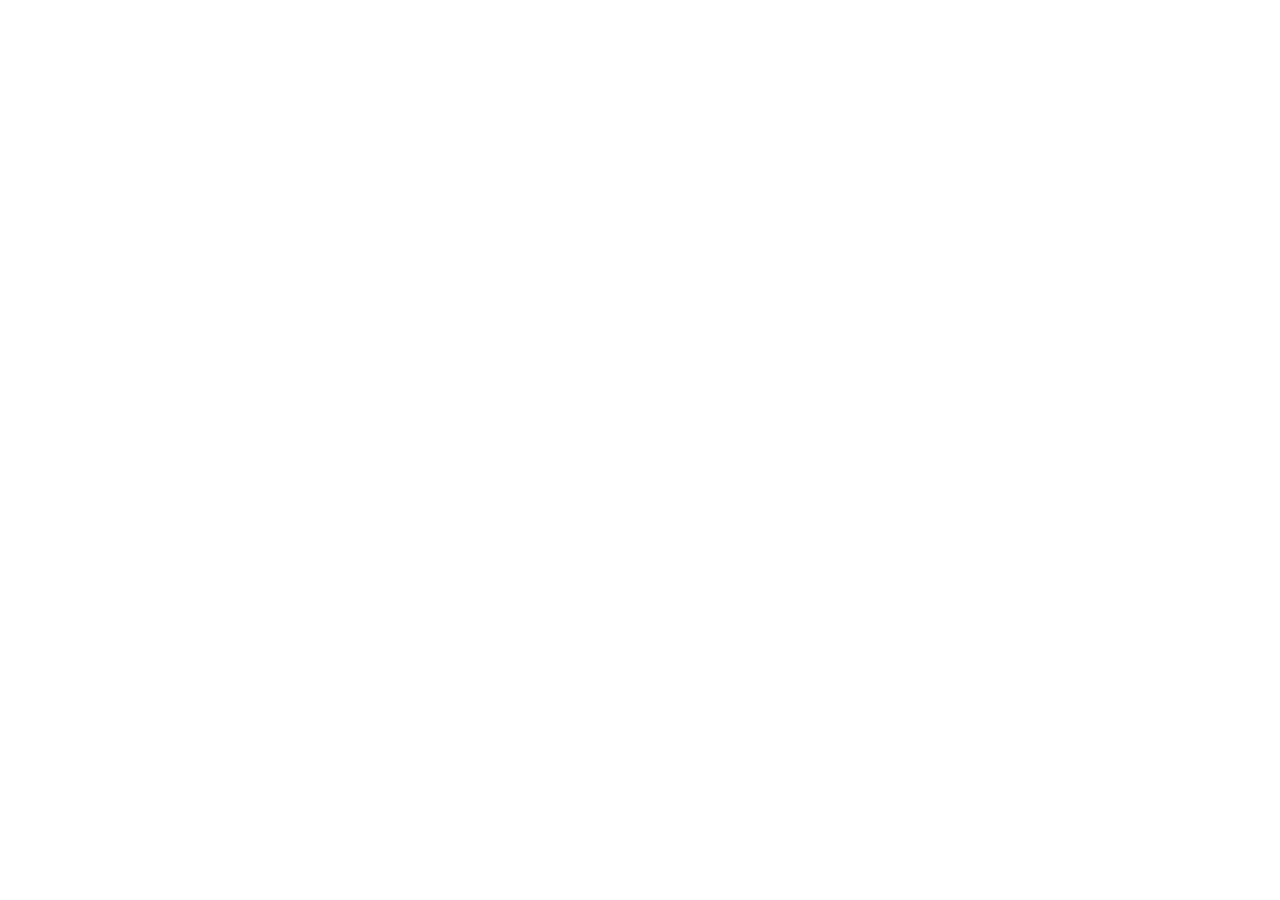
==== commit 1b792f37: "Updates" ====
--- a/index.html
+++ b/index.html
@@ -15,8 +15,8 @@
     <meta name="twitter:card" content="summary_large_image" />
     <meta name="twitter:site" content="@lovable_dev" />
     <meta name="twitter:image" content="https://lovable.dev/opengraph-image-p98pqg.png" />
-    <script type="module" crossorigin src="/assets/main-msi6Sq-h.js"></script>
-    <link rel="stylesheet" crossorigin href="/assets/main-B6o5_H-C.css">
+    <script type="module" crossorigin src="/spaceflowai/assets/main-B9FIj_ZJ.js"></script>
+    <link rel="stylesheet" crossorigin href="/spaceflowai/assets/main-B6o5_H-C.css">
   </head>
 
   <body>
